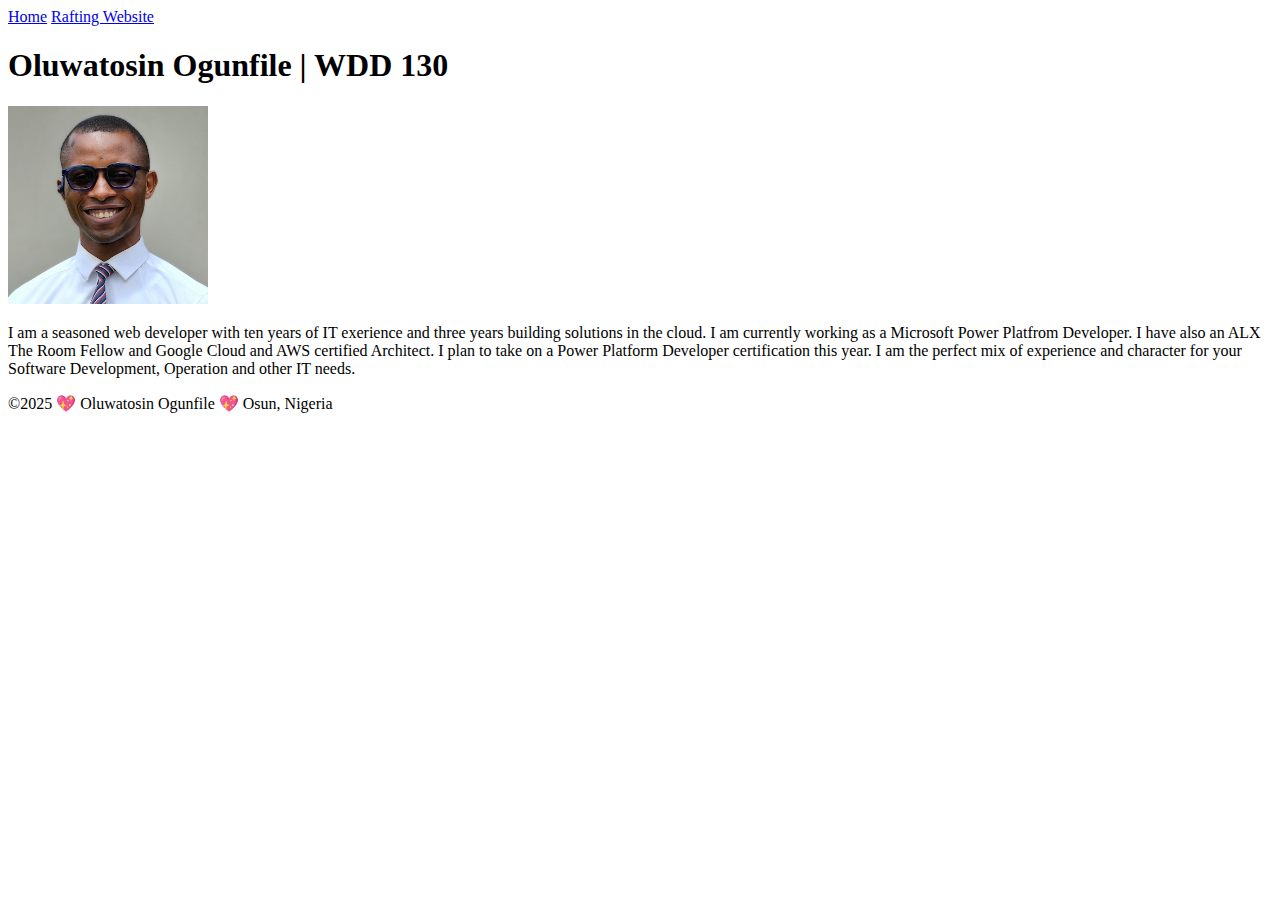
==== index.html @ 68e7200c "first commit" ====
<!DOCTYPE html>
<html lang="en-US">

<head>
    <meta charset="utf-8">
    <meta name="viewport" content="width=device-width,initial-scale=1.0">
    <title>Oluwatosin Ogunfile | WDD 130</title>
</head>

<body>
    <header>
        <nav>
            <a href="#">Home</a>
            <a href="wwr/">Rafting Website</a>
        </nav>
    </header>
    <main>
        <h1>Oluwatosin Ogunfile | WDD 130</h1>
        <img src="images/profile.jpg" alt="Oluwatosin Ogunfile" width="200">
        <p>I am a seasoned web developer with ten years of IT exerience and three years building solutions in the cloud.
            I am currently working as a Microsoft
            Power Platfrom Developer. I have also an ALX The Room Fellow and Google Cloud and AWS certified Architect. I
            plan
            to take on a Power Platform Developer certification this year. I am the perfect mix of experience and
            character
            for your Software Development, Operation and other IT needs.</p>
    </main>
    <footer>
        <p>©2025 💖 Oluwatosin Ogunfile 💖 Osun, Nigeria</p>
    </footer>
</body>

</html>
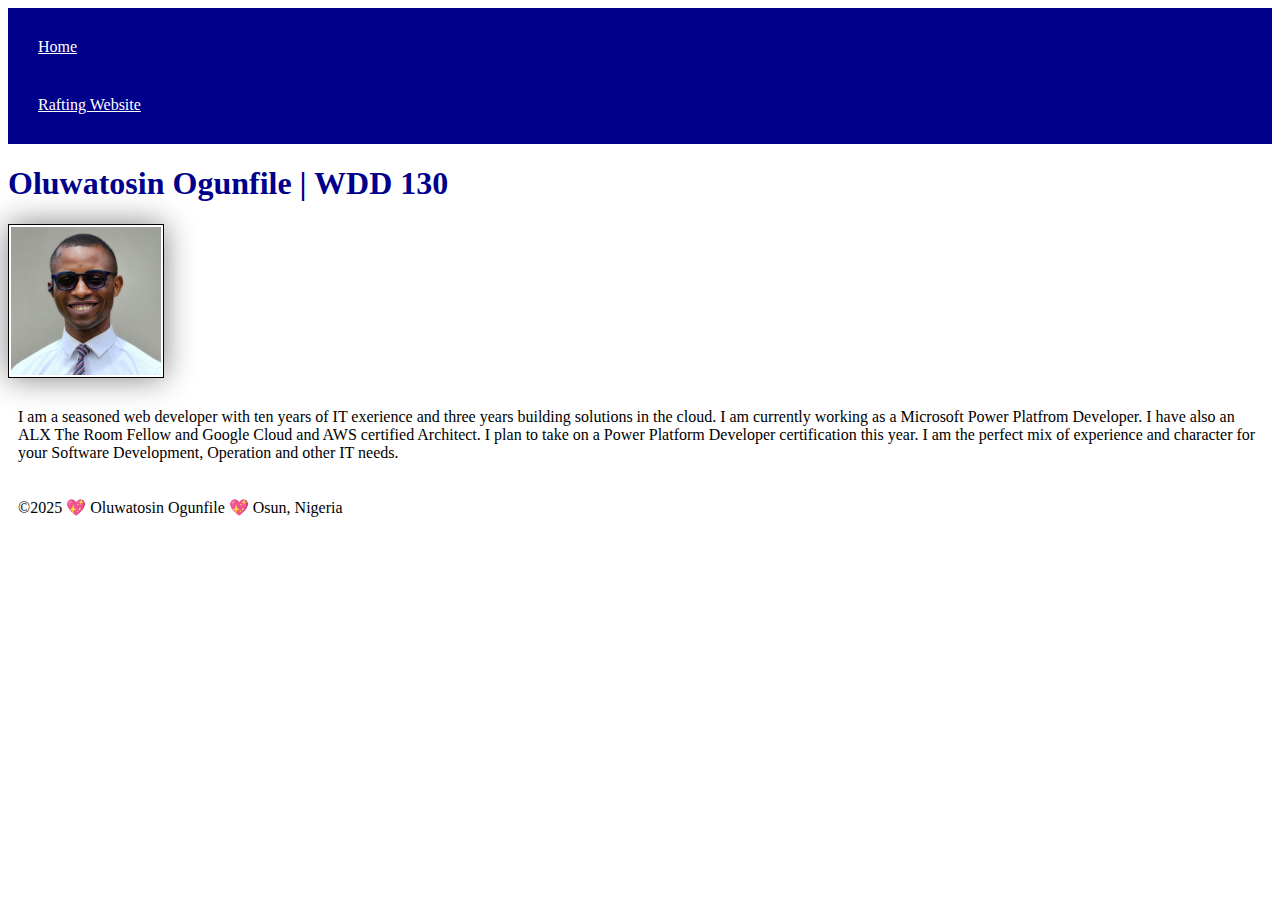
==== commit 14d1ca9b: "Added style" ====
--- a/index.html
+++ b/index.html
@@ -5,6 +5,7 @@
     <meta charset="utf-8">
     <meta name="viewport" content="width=device-width,initial-scale=1.0">
     <title>Oluwatosin Ogunfile | WDD 130</title>
+    <link rel="stylesheet" href="styles/styles.css">
 </head>
 
 <body>
--- a/styles/styles.css
+++ b/styles/styles.css
@@ -0,0 +1,26 @@
+nav {
+    background-color: darkblue;
+    padding: 10px;
+}
+
+nav a {
+    color: white;
+    display: block;
+    padding: 20px;
+}
+
+h1 {
+    color: darkblue;
+}
+
+img {
+    width: 150px;
+    height: auto;
+    border: 1px solid black;
+    padding: 2px;
+    box-shadow: 0 0 30px gray;
+}
+
+p {
+    padding: 10px;
+}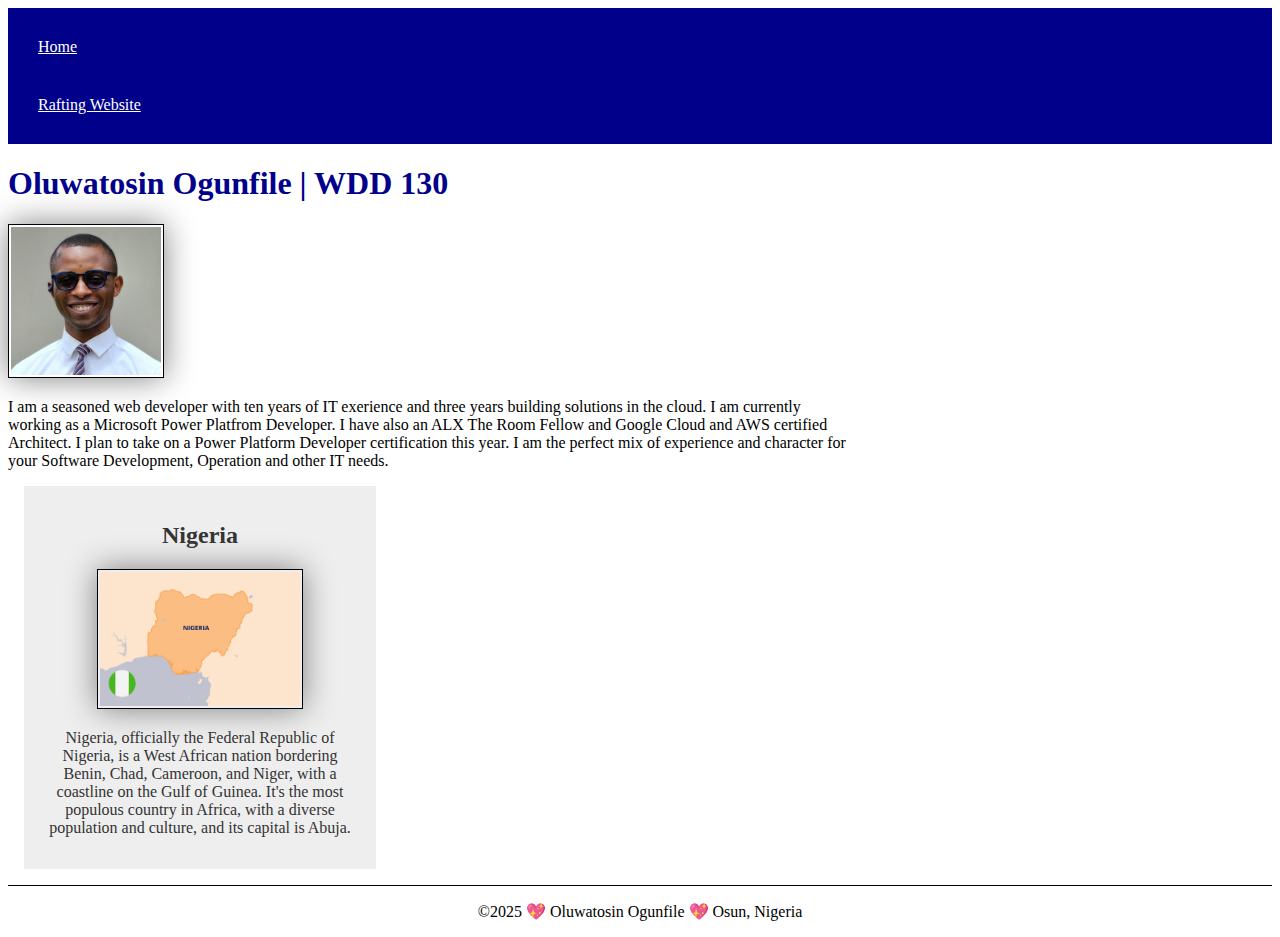
==== commit fb91ce63: "styling index.html" ====
--- a/index.html
+++ b/index.html
@@ -6,6 +6,8 @@
     <meta name="viewport" content="width=device-width,initial-scale=1.0">
     <title>Oluwatosin Ogunfile | WDD 130</title>
     <link rel="stylesheet" href="styles/styles.css">
+    <meta name="description" content="This is my homepage for wdd-130 course">
+    <meta name="author" content="Oluwatosin Ogunfile">
 </head>
 
 <body>
@@ -26,6 +28,11 @@
             character
             for your Software Development, Operation and other IT needs.</p>
     </main>
+    <aside>
+        <h2>Nigeria</h2>
+        <img src="images/ati-header-map-nigeria.webp" alt="nigeria map">
+        <p>Nigeria, officially the Federal Republic of Nigeria, is a West African nation bordering Benin, Chad, Cameroon, and Niger, with a coastline on the Gulf of Guinea. It's the most populous country in Africa, with a diverse population and culture, and its capital is Abuja. </p>
+    </aside>
     <footer>
         <p>©2025 💖 Oluwatosin Ogunfile 💖 Osun, Nigeria</p>
     </footer>
--- a/styles/styles.css
+++ b/styles/styles.css
@@ -22,5 +22,30 @@
 }
 
 p {
-    padding: 10px;
+    padding: 0;
+}
+
+main {
+    max-width: 840px;
+}
+
+aside {
+    width: 20rem;
+    margin: 1rem;
+    border: 1px solid rbg(0 0 0 / 0.2);
+    padding: 1rem;
+    background-color: #eee;
+    color: #333;
+    text-align: center;
+}
+
+aside img {
+    width: 200px;
+    height: auto;
+}
+
+footer {
+    margin-top: 15px;
+    border-top: 1px solid #000;
+    text-align: center;
 }